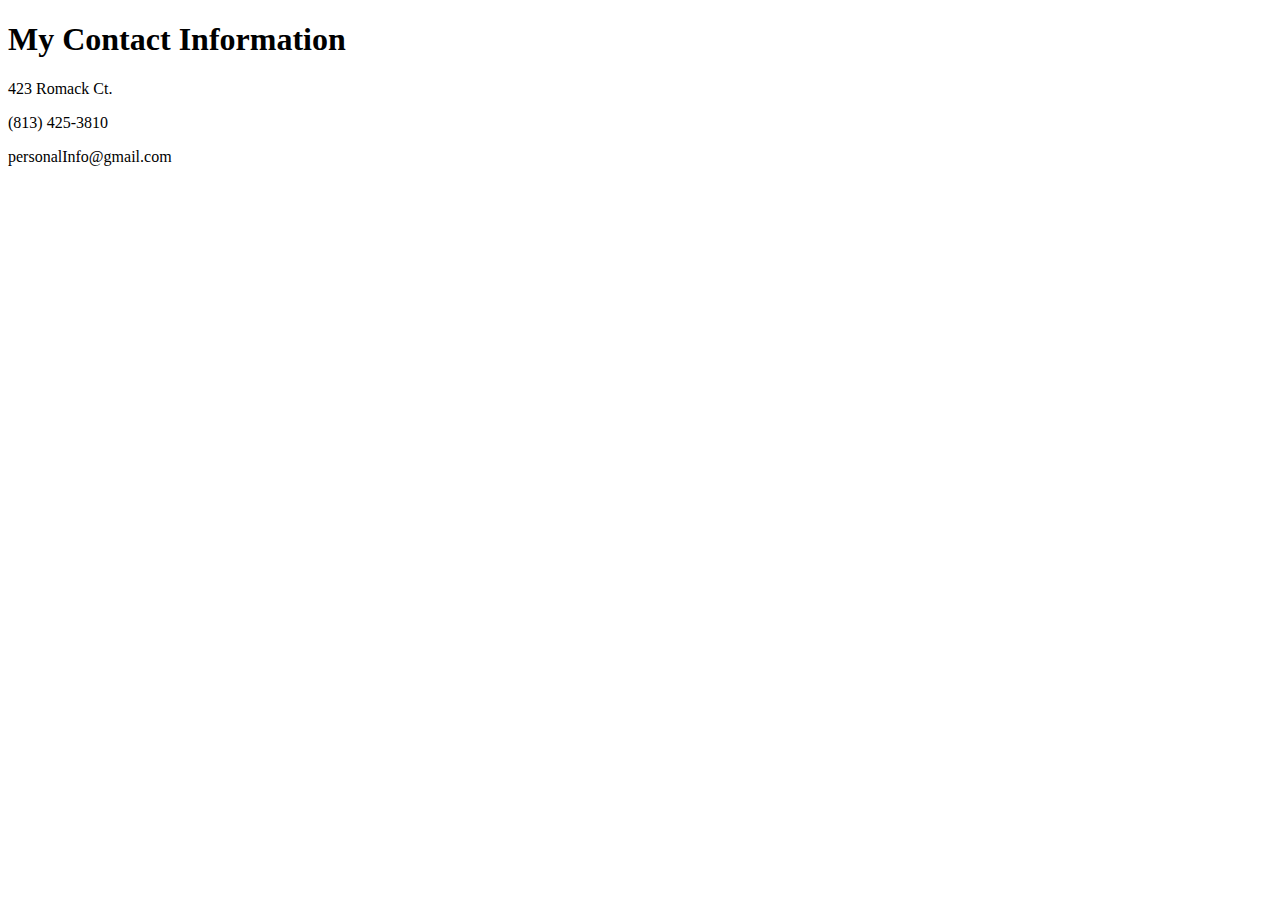
==== contact-me.html @ 8f60e2f2 "Added hobbies and contact info page.  Modified index to include links to new pages" ====
<!DOCTYPE html>
<html lang="en" dir="ltr">
  <head>
    <meta charset="utf-8">
    <title>Contact Information</title>
  </head>
  <body>
    <h1>My Contact Information</h1>
    <p>423 Romack Ct.</p>
    <p>(813) 425-3810</p>
    <p>personalInfo@gmail.com</p>
  </body>
</html>
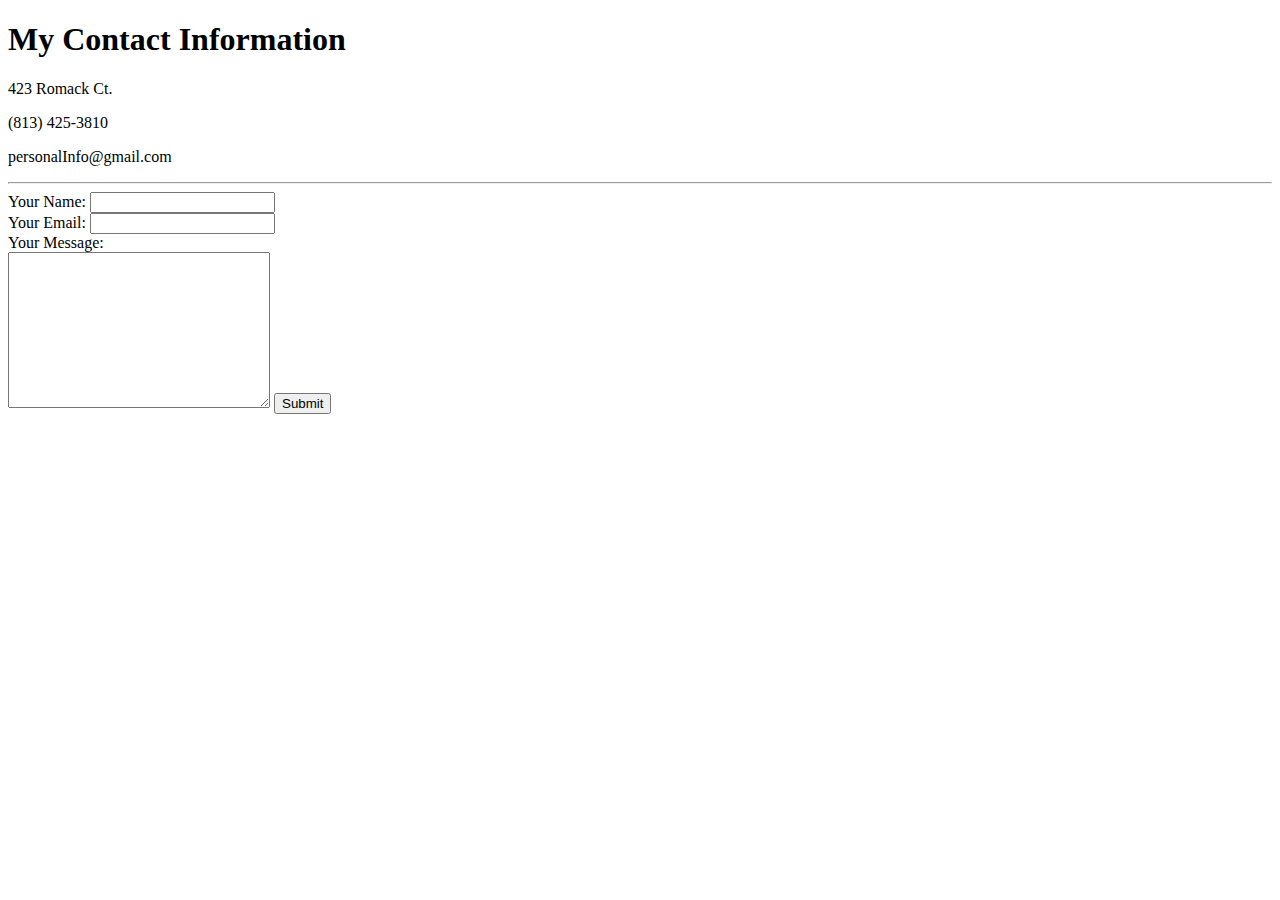
==== commit c620cc47: "contact-me.html:  Added contact form framwork onto the page index.html:  Added skills section" ====
--- a/contact-me.html
+++ b/contact-me.html
@@ -9,5 +9,17 @@
     <p>423 Romack Ct.</p>
     <p>(813) 425-3810</p>
     <p>personalInfo@gmail.com</p>
+<hr>
+    <form  action="mailto:christian1burkhart@gmail.com" method="post" enctype="text/plain">
+      <label>Your Name:</label>
+      <input type="text" name="yourName" value="">
+      <br>
+      <label>Your Email:</label>
+      <input type="email" name="yourEmail" value="">
+      <br>
+      <label>Your Message:</label><br>
+      <textarea name="yourMessage" rows="10" cols=30></textarea>
+      <input type="submit" name="">
+    </form>
   </body>
 </html>
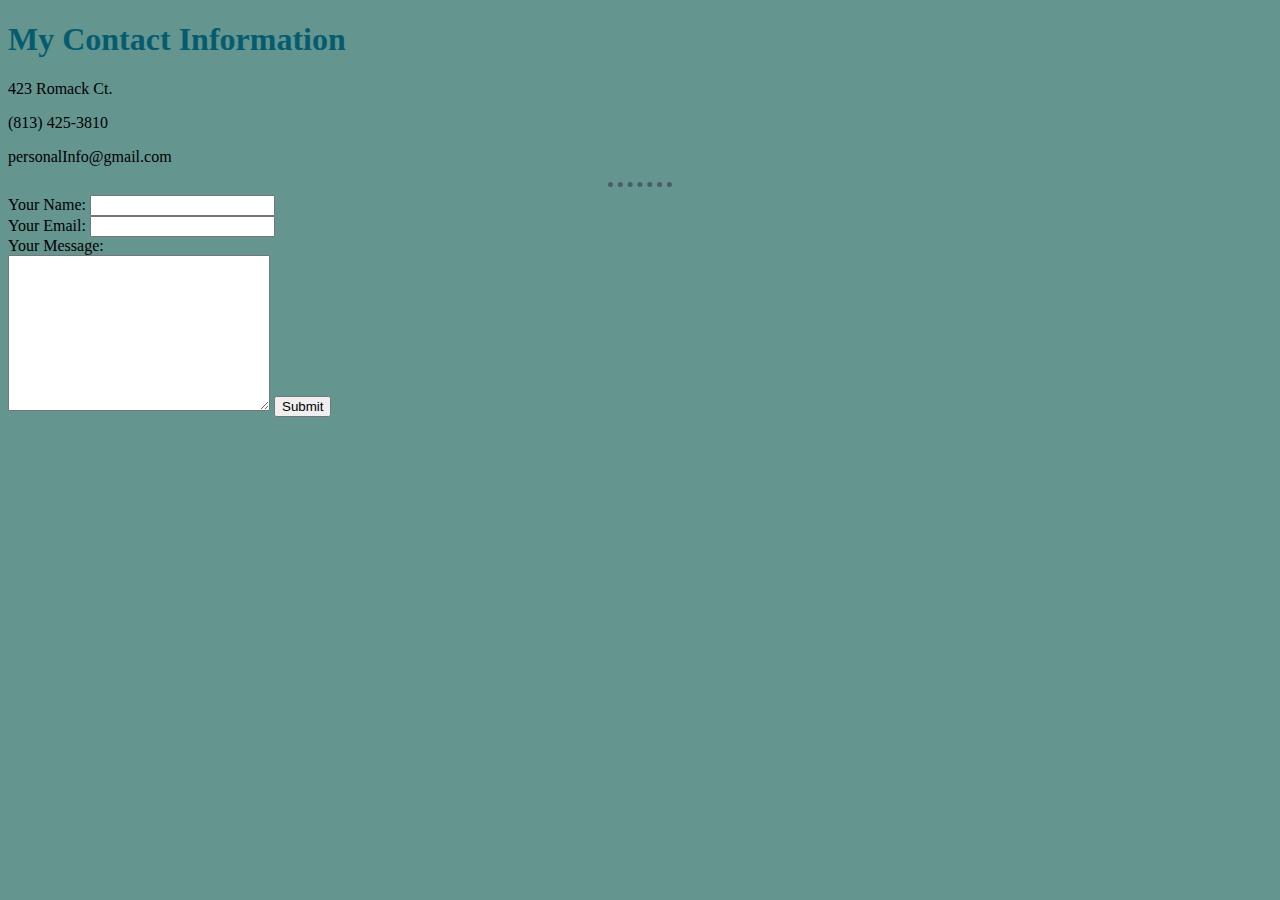
==== commit 8287b347: "Added style sheet.  Implimented style sheet in existing html files" ====
--- a/contact-me.html
+++ b/contact-me.html
@@ -3,6 +3,7 @@
   <head>
     <meta charset="utf-8">
     <title>Contact Information</title>
+    <link rel="stylesheet" href="css/styles.css" >
   </head>
   <body>
     <h1>My Contact Information</h1>
--- a/css/styles.css
+++ b/css/styles.css
@@ -0,0 +1,16 @@
+body{
+  background-color: #64958f;
+}
+hr{
+  border-style: dotted none none;
+  border-color: #4b5d67;
+  border-width:5px;
+  height: 0;
+  width: 5%;
+}
+h1{
+  color: #065c6f
+}
+h3{
+  color: #065c6f
+}
